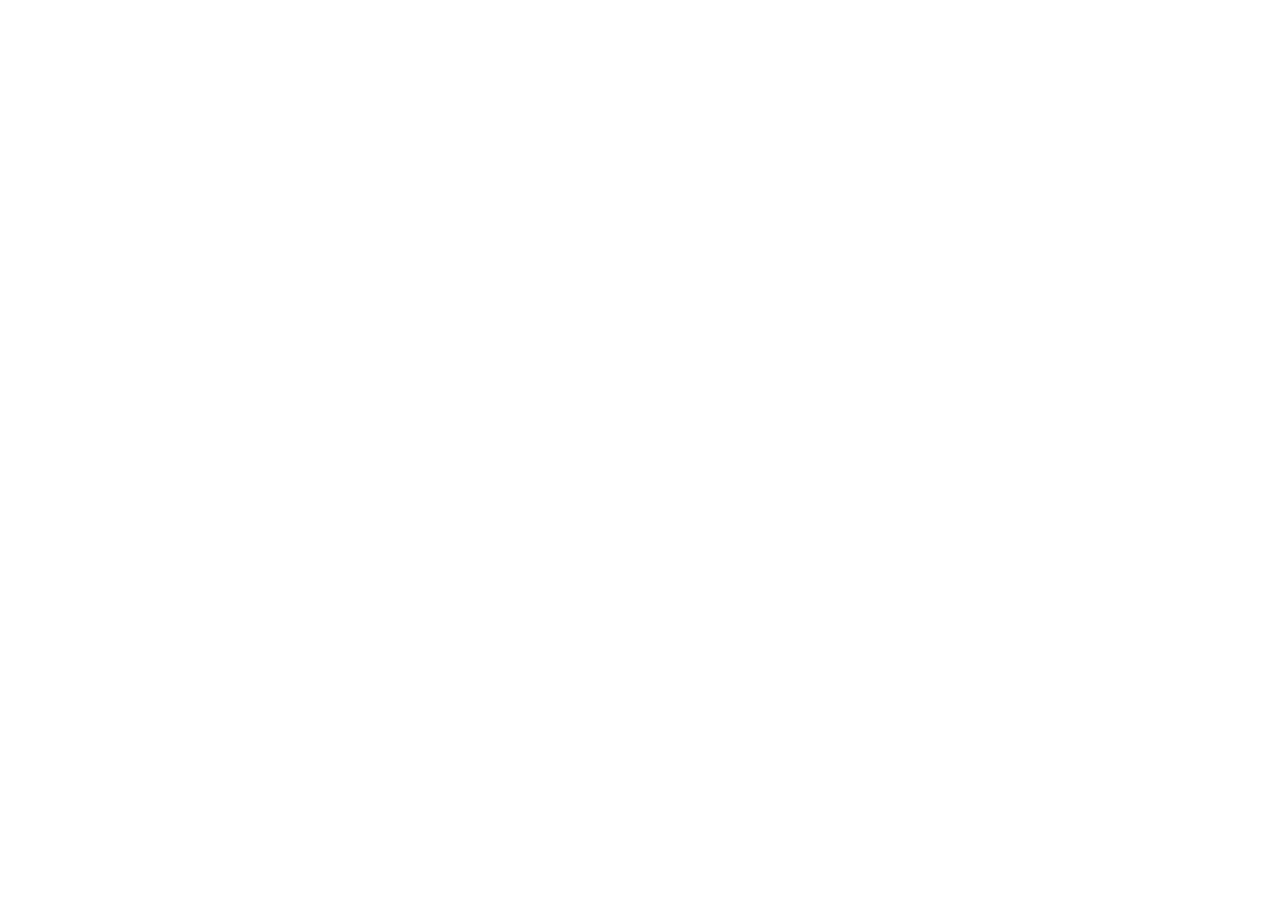
==== CSS/WEB COFEE/CSS/EjercicioCoffee/index.html @ 7dafd1df "cambio y arreglo de repositorio" ====
<!DOCTYPE html>
<html lang="en">
<head>
    <meta charset="UTF-8">
    <meta name="viewport" content="width=device-width, initial-scale=1.0">
    <title>Ejercicio Coffee</title>
    <link rel="stylesheet" href="Coffee.css.">
</head>
<body>
    
</body>
</html>
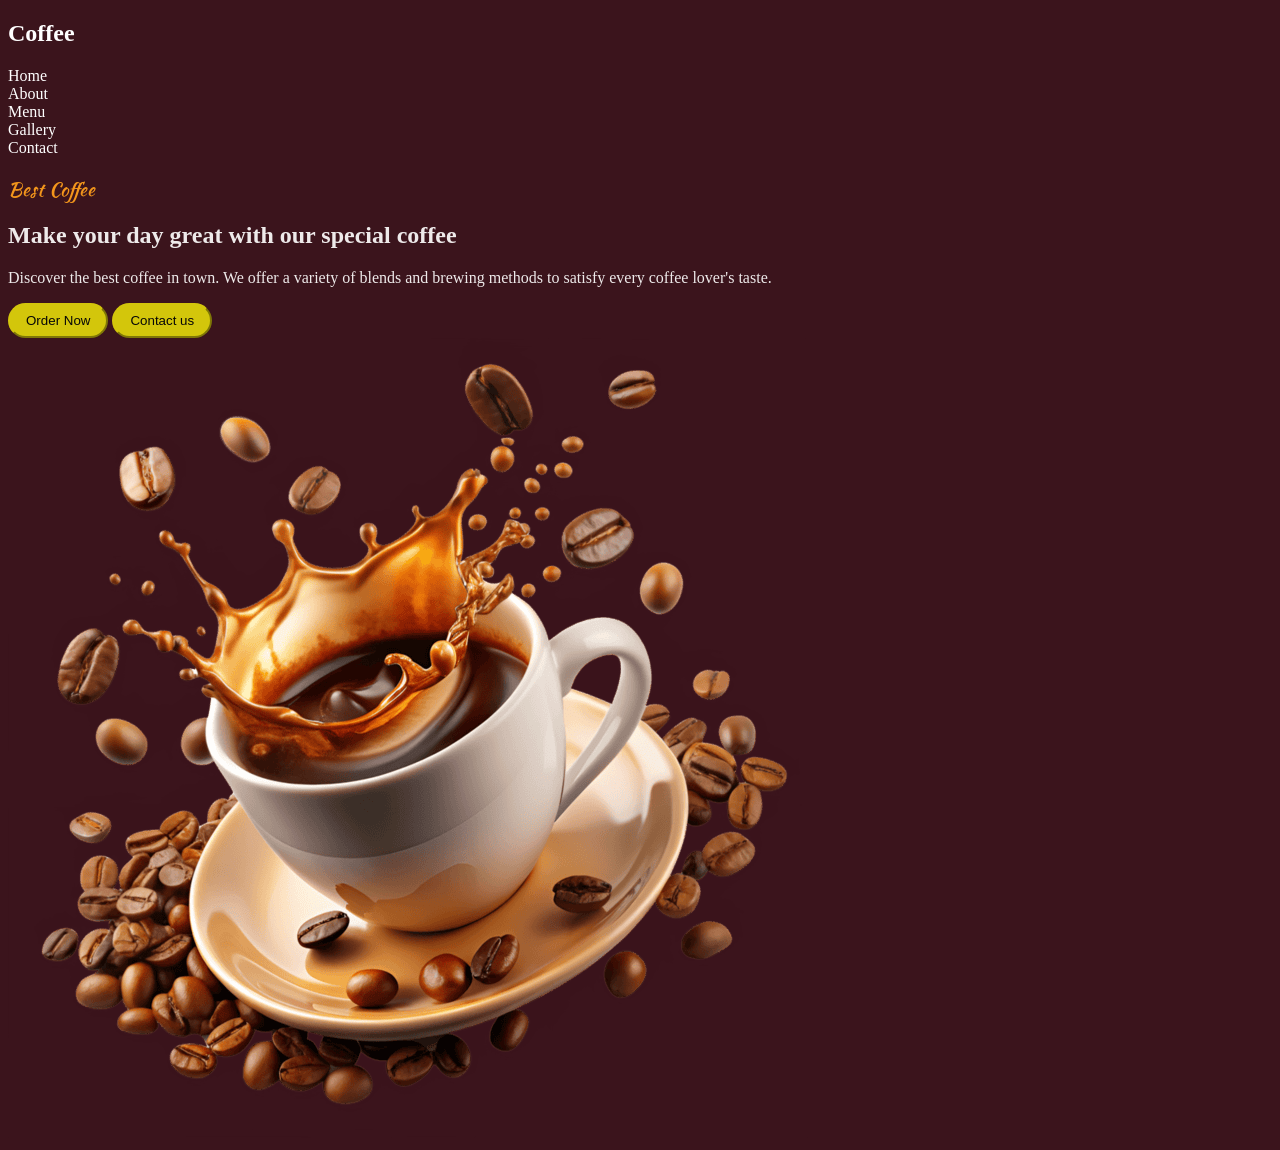
==== commit a0a2f06b: "Inicio ej coffee" ====
--- a/CSS/WEB COFEE/CSS/EjercicioCoffee/index.html
+++ b/CSS/WEB COFEE/CSS/EjercicioCoffee/index.html
@@ -1,12 +1,40 @@
 <!DOCTYPE html>
 <html lang="en">
+
 <head>
     <meta charset="UTF-8">
     <meta name="viewport" content="width=device-width, initial-scale=1.0">
     <title>Ejercicio Coffee</title>
-    <link rel="stylesheet" href="Coffee.css.">
+    <link rel="stylesheet" href="Coffee.css">
 </head>
-<body>
-    
+
+<body class="body">
+    <section>
+        <header class="header">
+            <h1><a href="#">Coffee</a></h1>
+            <nav class="menu">
+                <ul>
+                    <li><a href="#">Home</a></li>
+                    <li><a href="#">About</a></li>
+                    <li><a href="#">Menu</a></li>
+                    <li><a href="#">Gallery</a></li>
+                    <li><a href="#">Contact</a></li>
+                </ul>
+            </nav>
+        </header>
+        <section>
+            <div class="bien">
+                <h1>Best Coffee</h1>
+                <h2>Make your day great with our special coffee</h2>
+                <p>Discover the best coffee in town. We offer a variety of blends and brewing methods to satisfy every
+                    coffee lover's taste.</p>
+                <button><a href="#">Order Now</a></button>
+                <button><a href="#">Contact us</a></button>
+            </div>
+            <div class="imagen">
+                <img src="IMGS/coffee-hero-section.png" alt="Coffee Image">
+            </div>
+        </section>
+    </section>
 </body>
-</html>
+</html>
--- a/CSS/WEB COFEE/CSS/EjercicioCoffee/Coffee.css
+++ b/CSS/WEB COFEE/CSS/EjercicioCoffee/Coffee.css
@@ -0,0 +1,36 @@
+@import url('https://fonts.googleapis.com/css2?family=Kaushan+Script&display=swap');
+.body {
+    background-color: #3b141c ;
+    color: #eeeaea;
+    text-decoration: none;
+}
+
+.header a {
+    text-decoration: none;
+    color: #ffffff;
+}
+
+.menu ul {
+    list-style: none;
+    padding: 0;
+}
+.bien h1{
+    color: #f3961c;
+      font-family: "Kaushan Script", cursive;
+  font-weight: 400;
+  font-style: normal;
+}
+.bien button {
+    border-color: #d3c60b;
+    background-color: #d3c60b;
+    list-style: none;
+    padding: 0;
+    padding: 8px 16px;
+    border-radius: 60px;
+    cursor: pointer;
+}
+
+.bien a {
+    text-decoration: none;
+    color: #080808;
+}
